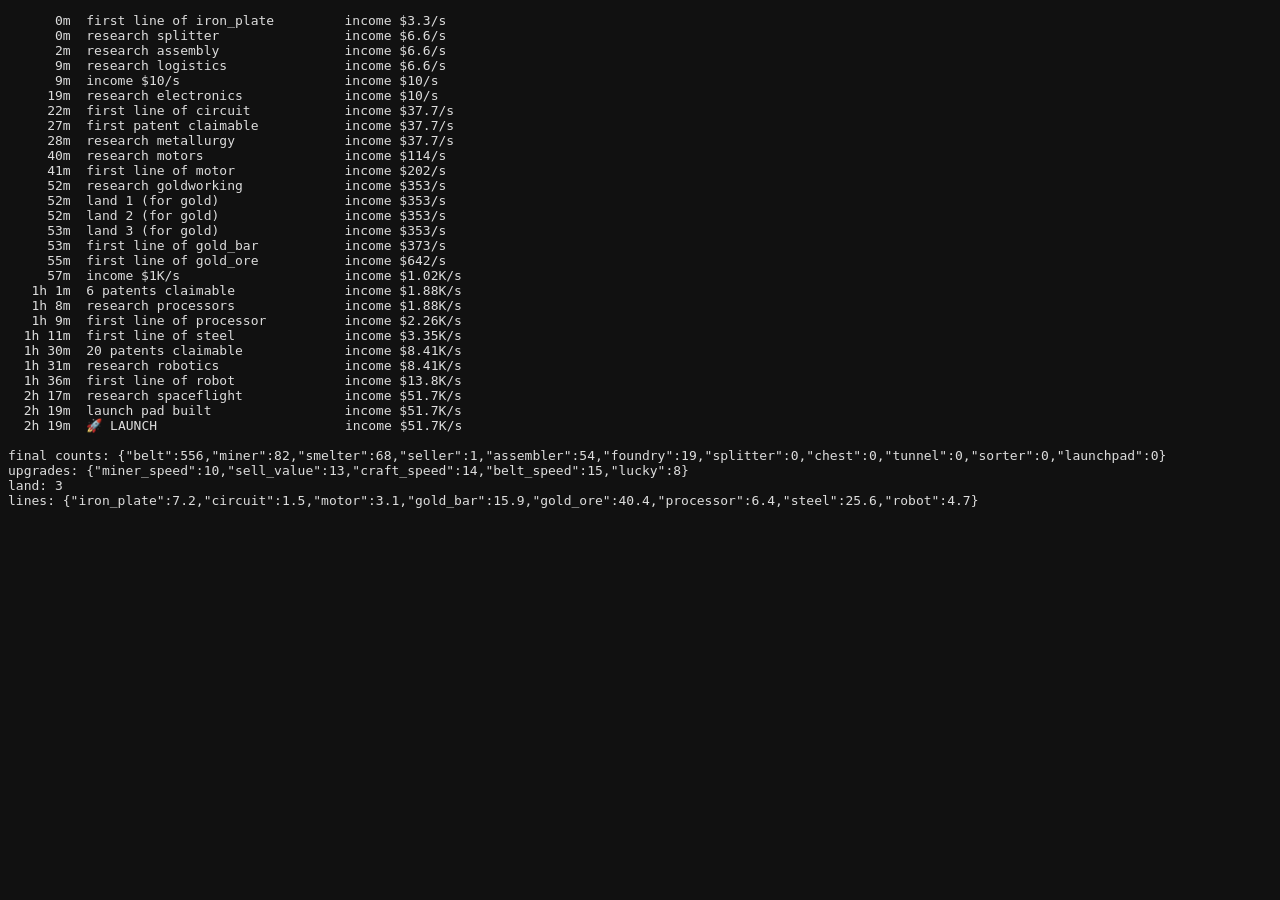
==== test/balance.html @ 73424350 "Story, characters, contracts and a balance pass Story & objective - 5-chapter story (The Inheritance" ====
<!DOCTYPE html><html><body style="background:#111;color:#ddd;font:13px monospace"><pre id="out">running…</pre>
<script src="../js/data.js"></script>
<script>
// ---------------------------------------------------------------------------
// Pacing simulator. A greedy "decent player" bot plays an abstract model of
// the economy using the real numbers from data.js and reports when each
// milestone happens. Not exact — it ignores layout time and belt limits —
// but good for spotting walls, dead zones and runaway exponentials.
// Open in a browser: test/balance.html  (add ?slow=2 to model a slower human)
// ---------------------------------------------------------------------------
const P = new URLSearchParams(location.search);
const HUMAN = +(P.get('slow') || 1); // humans react/build slower: decisions per minute are throttled
const ORES = { iron_ore: 1, copper_ore: 1, stone: 1, coal: 1, gold_ore: 1 };
const BELTS_PER_BUILDING = 2.5;
const LAND_DENSITY = 0.3; // fraction of owned tiles the factory can realistically use

function run() {
  const S = {
    t: 0, money: START_MONEY, runEarned: 0, upgrades: {}, research: {}, land: 0,
    counts: { belt: 0, miner: 0, smelter: 0, seller: 1, assembler: 0, foundry: 0, splitter: 0, chest: 0, tunnel: 0, sorter: 0, launchpad: 0 },
    lines: {}, // product -> output items/s
    goals: 0, robotsLaunched: 0,
  };
  const lvl = (id) => S.upgrades[id] || 0;
  const minerRate = () => Math.min(20, BASE_MINER_RATE * Math.pow(1.25, lvl('miner_speed'))) * (1 + 0.04 * lvl('lucky'));
  const craft = () => Math.pow(1.2, lvl('craft_speed'));
  const sellMult = () => Math.pow(1.15, lvl('sell_value'));
  const unlocked = (rid) => !RESEARCH_GATE[rid] || S.research[RESEARCH_GATE[rid]];
  const income = () => Object.entries(S.lines).reduce((a, [p, r]) => a + r * ITEMS[p].value, 0) * sellMult();
  const cost = (type, n = 1) => {
    // continuous sum of base*g^(count+i) for i in [0,n)
    const d = BUILDINGS[type], c = S.counts[type];
    if (d.growth === 1) return d.cost * n;
    const lg = Math.log(d.growth);
    return d.cost * (Math.pow(d.growth, c + n) - Math.pow(d.growth, c)) / lg;
  };
  // buildings needed for 1 item/s of `item`
  const need = (item, rate, acc) => {
    if (ORES[item]) { acc.miner = (acc.miner || 0) + rate / minerRate(); return acc; }
    const rid = Object.keys(RECIPES).find((k) => RECIPES[k].out[item]);
    const r = RECIPES[rid];
    const crafts = rate / r.out[item];
    acc[r.b] = (acc[r.b] || 0) + crafts * r.time / craft();
    for (const k in r.in) need(k, crafts * r.in[k], acc);
    return acc;
  };
  const RESEARCH_GATE = {};
  for (const id in RECIPES) if (RECIPES[id].unlock) RESEARCH_GATE[id] = RECIPES[id].unlock;
  const productUnlocked = (p) => {
    if (ORES[p]) return p !== 'gold_ore' || S.land >= 3;
    const rid = Object.keys(RECIPES).find((k) => RECIPES[k].out[p]);
    if (!unlocked(rid)) return false;
    // needs gold?
    const acc = need(p, 1, {});
    const usesGold = JSON.stringify(RECIPES[rid]).includes('gold') || p === 'processor' || p === 'robot';
    if (usesGold && S.land < 3) return false;
    if (RECIPES[rid].b === 'foundry' || JSON.stringify(acc).includes('foundry')) if (!S.research.metallurgy) return false;
    if (acc.assembler && !S.research.assembly) return false;
    return true;
  };
  const totalBuildings = () => Object.values(S.counts).reduce((a, b) => a + b, 0);
  const landCap = () => { const r = LAND_RADII[Math.min(S.land, LAND_RADII.length - 1)]; return (2 * r + 1) ** 2 * LAND_DENSITY; };

  const log = [];
  const mark = (what) => log.push([S.t, what, income()]);
  const marked = {};
  const once = (k, cond, what) => { if (!marked[k] && cond) { marked[k] = 1; mark(what); } };

  // options -------------------------------------------------------------------
  const options = () => {
    const opts = [];
    const inc = Math.max(0.01, income());
    // expand a product line by one "chunk" (one final building at full speed)
    for (const p in ITEMS) {
      if (!productUnlocked(p)) continue;
      const rate = ORES[p] ? minerRate() : (() => { const rid = Object.keys(RECIPES).find((k) => RECIPES[k].out[p]); const r = RECIPES[rid]; return r.out[p] / r.time * craft(); })();
      const acc = need(p, rate, {});
      let c = 0, nb = 0;
      for (const b in acc) { c += cost(b, acc[b]); nb += acc[b]; }
      c += cost('belt', nb * BELTS_PER_BUILDING);
      nb += nb * BELTS_PER_BUILDING;
      const gain = rate * ITEMS[p].value * sellMult();
      opts.push({ kind: 'line', p, acc, nb, rate, cost: c, gain });
    }
    for (const id in UPGRADES) {
      const u = UPGRADES[id];
      if (lvl(id) >= u.max) continue;
      const c = Math.ceil(u.base * Math.pow(u.growth, lvl(id)));
      const eff = { sell_value: 0.15, miner_speed: 0.25 * 0.45, craft_speed: 0.2 * 0.45, belt_speed: 0.03, lucky: 0.04 * 0.45 }[id];
      opts.push({ kind: 'upgrade', id, cost: c, gain: inc * eff });
    }
    return opts;
  };

  const nextResearch = () => Object.keys(RESEARCH).find((id) => !S.research[id] && RESEARCH[id].req.every((q) => S.research[q]));
  let decideTimer = 0;
  const DT = 1;
  const LIMIT = 6 * 3600 * HUMAN;
  while (S.t < LIMIT) {
    const inc = income() + (S.t < 1 ? 0 : 0);
    S.money += inc * DT;
    S.runEarned += inc * DT;
    S.t += DT;
    decideTimer += DT;
    // goal rewards roughly arrive as the run progresses
    once('p1', S.runEarned >= PATENT_DIVISOR, 'first patent claimable');
    once('p6', S.runEarned >= 36 * PATENT_DIVISOR, '6 patents claimable');
    once('p20', S.runEarned >= 400 * PATENT_DIVISOR, '20 patents claimable');
    once('i10', inc >= 10, 'income $10/s');
    once('i1k', inc >= 1e3, 'income $1K/s');
    once('i100k', inc >= 1e5, 'income $100K/s');
    if (decideTimer < 3 * HUMAN) continue; // humans don't act every second
    decideTimer = 0;
    // act until nothing affordable is worth it
    for (let guard = 0; guard < 50; guard++) {
      // research: save for it when it costs < 10 minutes of income
      const nr = nextResearch();
      if (nr && inc > 0 && RESEARCH[nr].cost <= inc * 600) {
        if (S.money >= RESEARCH[nr].cost) { S.money -= RESEARCH[nr].cost; S.research[nr] = true; mark('research ' + nr); continue; }
        break; // saving up
      }
      const opts = options().filter((o) => isFinite(o.cost) && o.gain > 0).sort((a, b) => a.cost / a.gain - b.cost / b.gain);
      const best = opts[0];
      if (!best) break;
      // land wall?
      if (best.kind === 'line' && totalBuildings() + best.nb > landCap() && S.land < LAND_COSTS.length) {
        const lc = LAND_COSTS[S.land];
        if (S.money >= lc) { S.money -= lc; S.land++; mark('land ' + S.land); continue; }
        break;
      }
      // gold needs land 3
      if (S.research.goldworking && S.land < 3 && S.land < LAND_COSTS.length && LAND_COSTS[S.land] < inc * 900) {
        const lc = LAND_COSTS[S.land];
        if (S.money >= lc) { S.money -= lc; S.land++; mark('land ' + S.land + ' (for gold)'); continue; }
        break;
      }
      if (S.money < best.cost) break;
      S.money -= best.cost;
      if (best.kind === 'line') {
        for (const b in best.acc) S.counts[b] += best.acc[b];
        S.counts.belt += best.nb - Object.values(best.acc).reduce((a, b) => a + b, 0);
        S.lines[best.p] = (S.lines[best.p] || 0) + best.rate;
        once('first-' + best.p, true, 'first line of ' + best.p);
      } else {
        S.upgrades[best.id] = lvl(best.id) + 1;
      }
    }
    // launch: once spaceflight is done, buy pad and divert robots
    if (S.research.spaceflight && !marked.pad && S.money >= BUILDINGS.launchpad.cost) { S.money -= BUILDINGS.launchpad.cost; marked.pad = 1; mark('launch pad built'); }
    if (marked.pad && S.lines.robot) {
      S.robotsLaunched += S.lines.robot * 3 * HUMAN;
      if (S.robotsLaunched >= LAUNCH_REQ && !marked.launch) { marked.launch = 1; mark('🚀 LAUNCH'); break; }
    }
  }
  return { log, S };
}

const fmtT = (s) => { s = Math.round(s); const h = Math.floor(s / 3600), m = Math.floor(s % 3600 / 60); return (h ? h + 'h ' : '') + m + 'm'; };
const { log, S } = run();
const lines = log.map(([t, w, inc]) => `${fmtT(t).padStart(8)}  ${w.padEnd(32)} income $${fmt(inc)}/s`);
lines.push('', 'final counts: ' + JSON.stringify(Object.fromEntries(Object.entries(S.counts).map(([k, v]) => [k, Math.round(v)]))));
lines.push('upgrades: ' + JSON.stringify(S.upgrades), 'land: ' + S.land, 'lines: ' + JSON.stringify(Object.fromEntries(Object.entries(S.lines).map(([k, v]) => [k, +v.toFixed(1)]))));
document.getElementById('out').textContent = lines.join('\n');
</script></body></html>
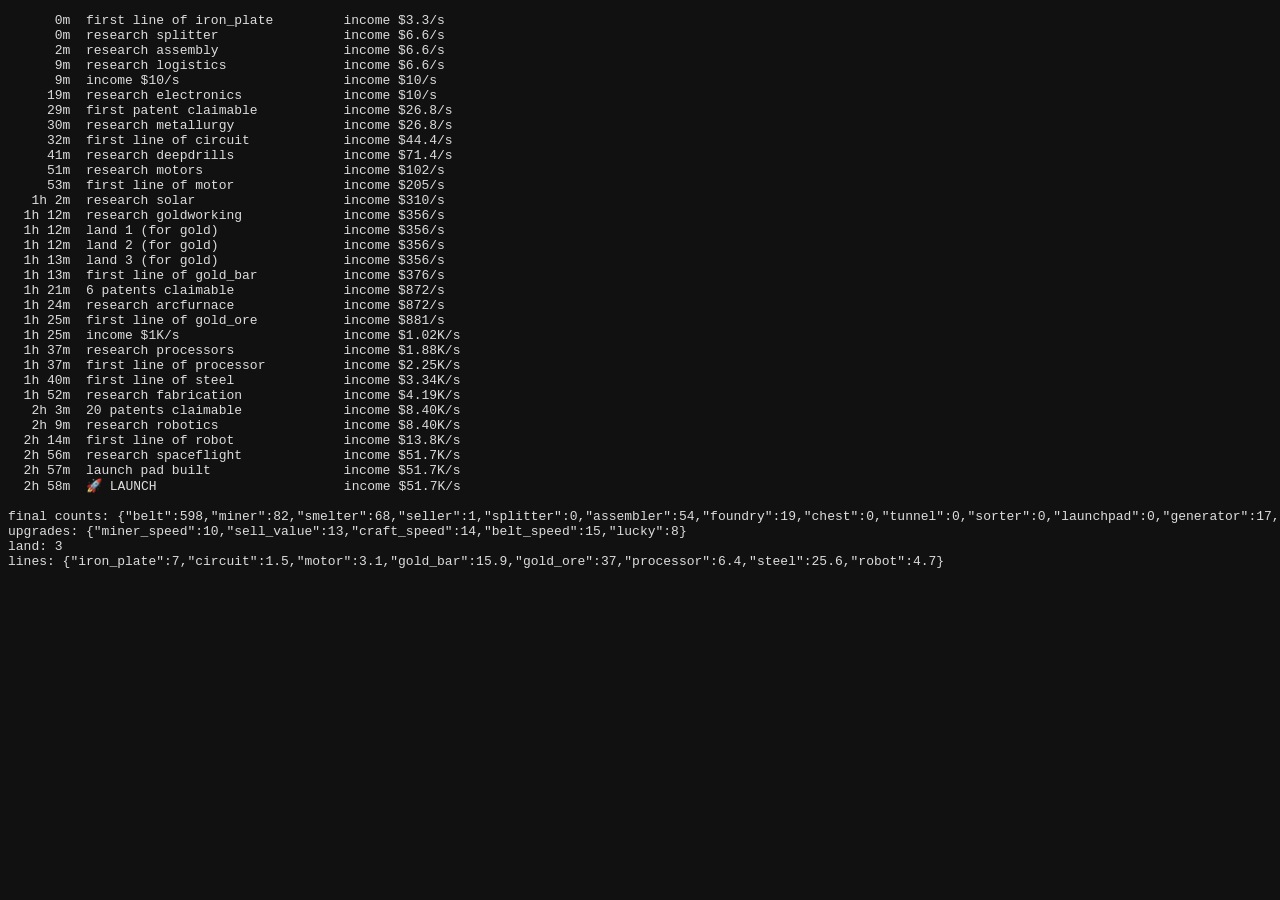
==== commit 84e6cc1c: "WASD character control, build range, miner chains, power grid, 5 music tracks - Walk with WASD (Shif" ====
--- a/test/balance.html
+++ b/test/balance.html
@@ -17,7 +17,7 @@
 function run() {
   const S = {
     t: 0, money: START_MONEY, runEarned: 0, upgrades: {}, research: {}, land: 0,
-    counts: { belt: 0, miner: 0, smelter: 0, seller: 1, assembler: 0, foundry: 0, splitter: 0, chest: 0, tunnel: 0, sorter: 0, launchpad: 0 },
+    counts: Object.fromEntries(Object.keys(BUILDINGS).map((k) => [k, k === 'seller' ? 1 : 0])),
     lines: {}, // product -> output items/s
     goals: 0, robotsLaunched: 0,
   };
@@ -75,6 +75,9 @@
       if (!productUnlocked(p)) continue;
       const rate = ORES[p] ? minerRate() : (() => { const rid = Object.keys(RECIPES).find((k) => RECIPES[k].out[p]); const r = RECIPES[rid]; return r.out[p] / r.time * craft(); })();
       const acc = need(p, rate, {});
+      // power: generators for the machines' MW, plus coal miners to fuel them
+      const mw = Object.entries(acc).reduce((a, [b, n]) => a + (POWER_USE[b] || 0) * n, 0);
+      if (mw > 0) { acc.generator = mw / GEN_OUTPUT; acc.miner = (acc.miner || 0) + acc.generator / COAL_SECONDS / minerRate(); }
       let c = 0, nb = 0;
       for (const b in acc) { c += cost(b, acc[b]); nb += acc[b]; }
       c += cost('belt', nb * BELTS_PER_BUILDING);
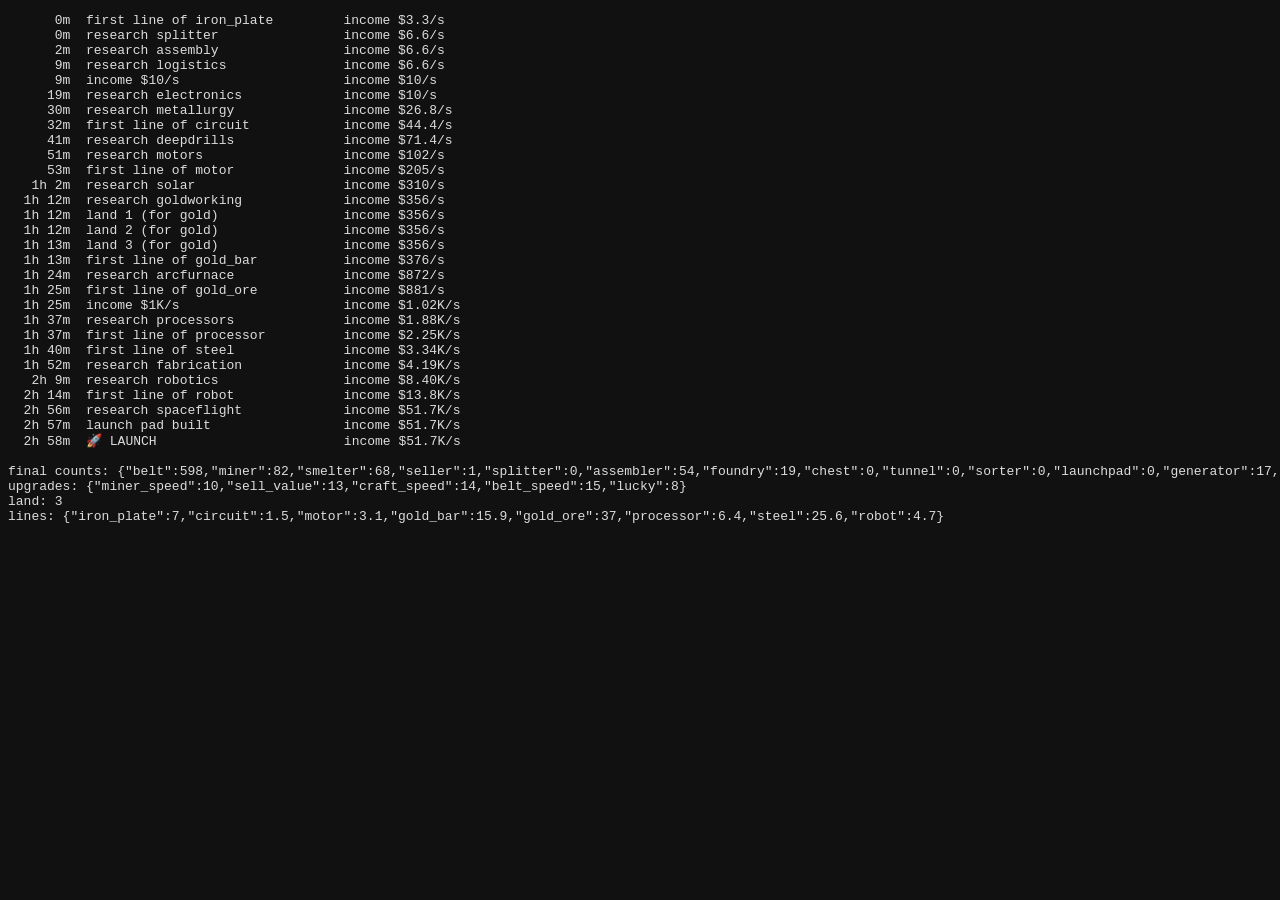
==== commit 2d87956b: "Remove prestige reset: patents are earned, the factory is never wiped - Patents now come from finish" ====
--- a/test/balance.html
+++ b/test/balance.html
@@ -106,9 +106,6 @@
     S.t += DT;
     decideTimer += DT;
     // goal rewards roughly arrive as the run progresses
-    once('p1', S.runEarned >= PATENT_DIVISOR, 'first patent claimable');
-    once('p6', S.runEarned >= 36 * PATENT_DIVISOR, '6 patents claimable');
-    once('p20', S.runEarned >= 400 * PATENT_DIVISOR, '20 patents claimable');
     once('i10', inc >= 10, 'income $10/s');
     once('i1k', inc >= 1e3, 'income $1K/s');
     once('i100k', inc >= 1e5, 'income $100K/s');
